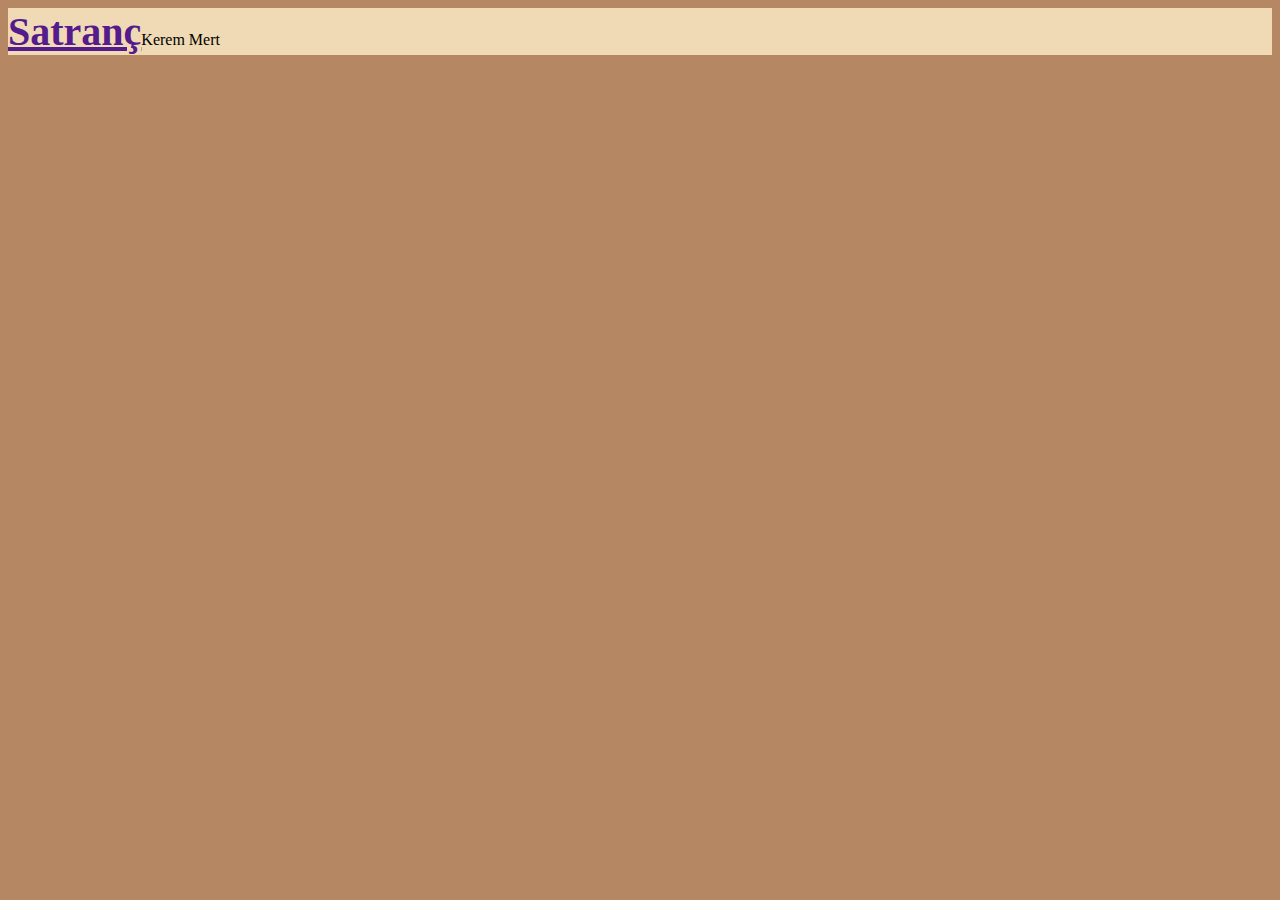
==== index.html @ 0bb48315 "first commit" ====
<!doctype html>
<html lang="en">
<head>
    <meta charset="UTF-8">
    <meta name="viewport" content="width=device-width, user-scalable=no, initial-scale=1.0, maximum-scale=1.0, minimum-scale=1.0">
    <meta http-equiv="X-UA-Compatible" content="ie=edge">
    <title>Document</title>
    <link href="https://cdn.jsdelivr.net/npm/bootstrap@5.3.0-alpha1/dist/css/bootstrap.min.css" rel="stylesheet" integrity="sha384-GLhlTQ8iRABdZLl6O3oVMWSktQOp6b7In1Zl3/Jr59b6EGGoI1aFkw7cmDA6j6gD" crossorigin="anonymous">
    <link rel="stylesheet" href="/css/style.css">
</head>
<body>

    <!-- Header start -->
    <header>
        <nav class="container text-center">
            <a class="big-title" href="">Satranç</a><span>Kerem Mert</span>
        </nav>
    </header>
    <!-- Header end -->


    <script src="https://cdn.jsdelivr.net/npm/bootstrap@5.3.0-alpha1/dist/js/bootstrap.bundle.min.js" integrity="sha384-w76AqPfDkMBDXo30jS1Sgez6pr3x5MlQ1ZAGC+nuZB+EYdgRZgiwxhTBTkF7CXvN" crossorigin="anonymous"></script>
</body>
</html>
---- css/style.css ----
body{
    background-color: #b58863;
}

nav{
    background-color: #f0d9b5;
}

.big-title{
    font-weight: bold;
    font-size: 40px;
}
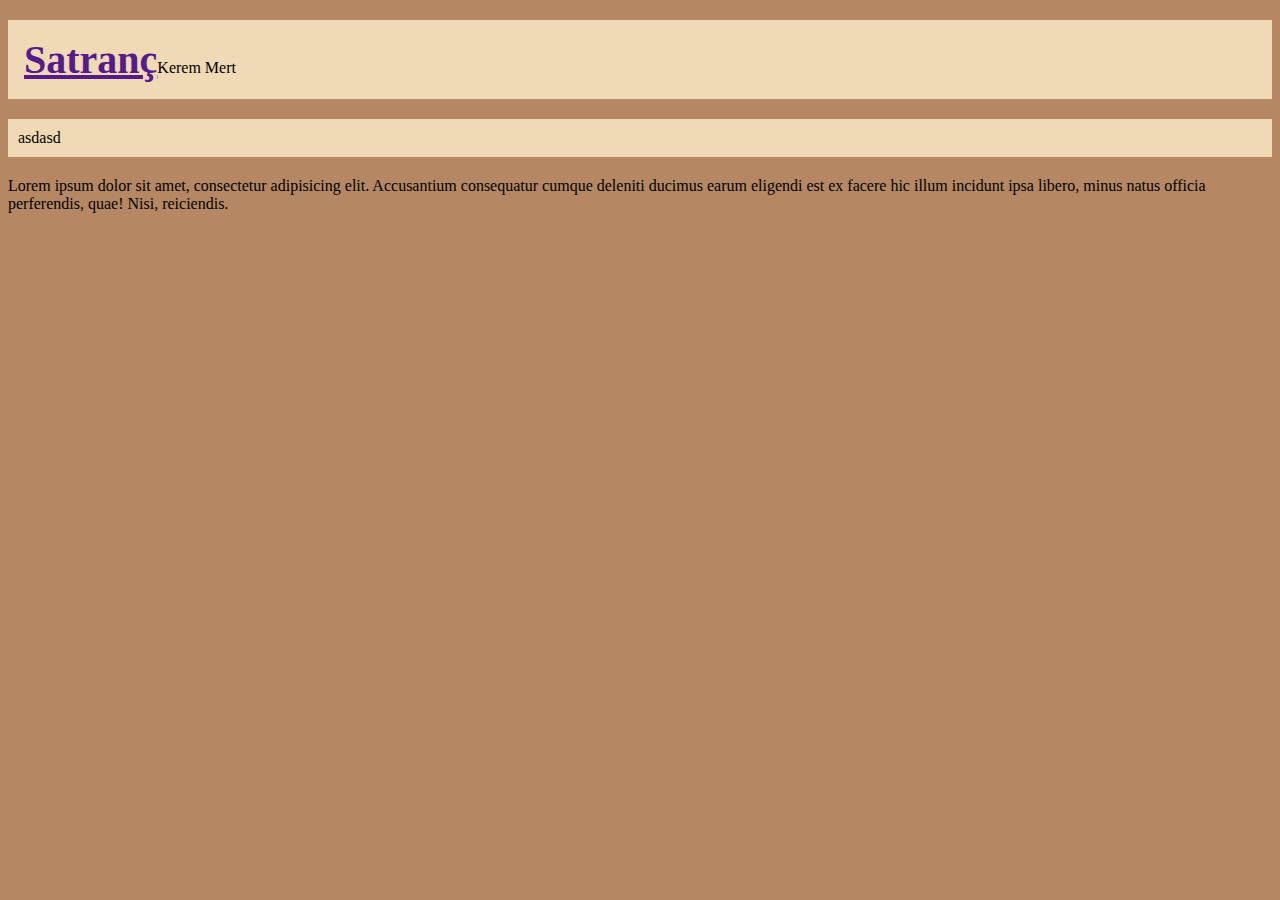
==== commit a4c38074: "tryies" ====
--- a/index.html
+++ b/index.html
@@ -1,5 +1,5 @@
 <!doctype html>
-<html lang="en">
+<html lang="tr">
 <head>
     <meta charset="UTF-8">
     <meta name="viewport" content="width=device-width, user-scalable=no, initial-scale=1.0, maximum-scale=1.0, minimum-scale=1.0">
@@ -12,10 +12,26 @@
 
     <!-- Header start -->
     <header>
-        <nav class="container text-center">
+        <nav class="container">
             <a class="big-title" href="">Satranç</a><span>Kerem Mert</span>
         </nav>
     </header>
+
+    <main class="container">
+        <section class="row std-sec">
+asdasd
+        </section>
+        <div class="row sec-asi">
+            <!-- Articles -->
+            <section class="col-md-8">
+                Lorem ipsum dolor sit amet, consectetur adipisicing elit. Accusantium consequatur cumque deleniti ducimus earum eligendi est ex facere hic illum incidunt ipsa libero, minus natus officia perferendis, quae! Nisi, reiciendis.
+            </section>
+            <!-- Articles end -->
+            <aside class="col-md-4">
+
+            </aside>
+        </div>
+    </main>
     <!-- Header end -->
 
 
--- a/css/style.css
+++ b/css/style.css
@@ -4,9 +4,26 @@
 
 nav{
     background-color: #f0d9b5;
+    margin-top: 20px;
+    padding: 16px;
+    margin-bottom: 20px;
+}
+
+.sec-asi{
+    margin-top: 20px;
+    margin-bottom: 20px;
 }
 
 .big-title{
     font-weight: bold;
     font-size: 40px;
+}
+
+.std-sec{
+    background-color: #f0d9b5;
+    padding: 10px;
+}
+
+aside{
+    background-color: #f0d9b5;
 }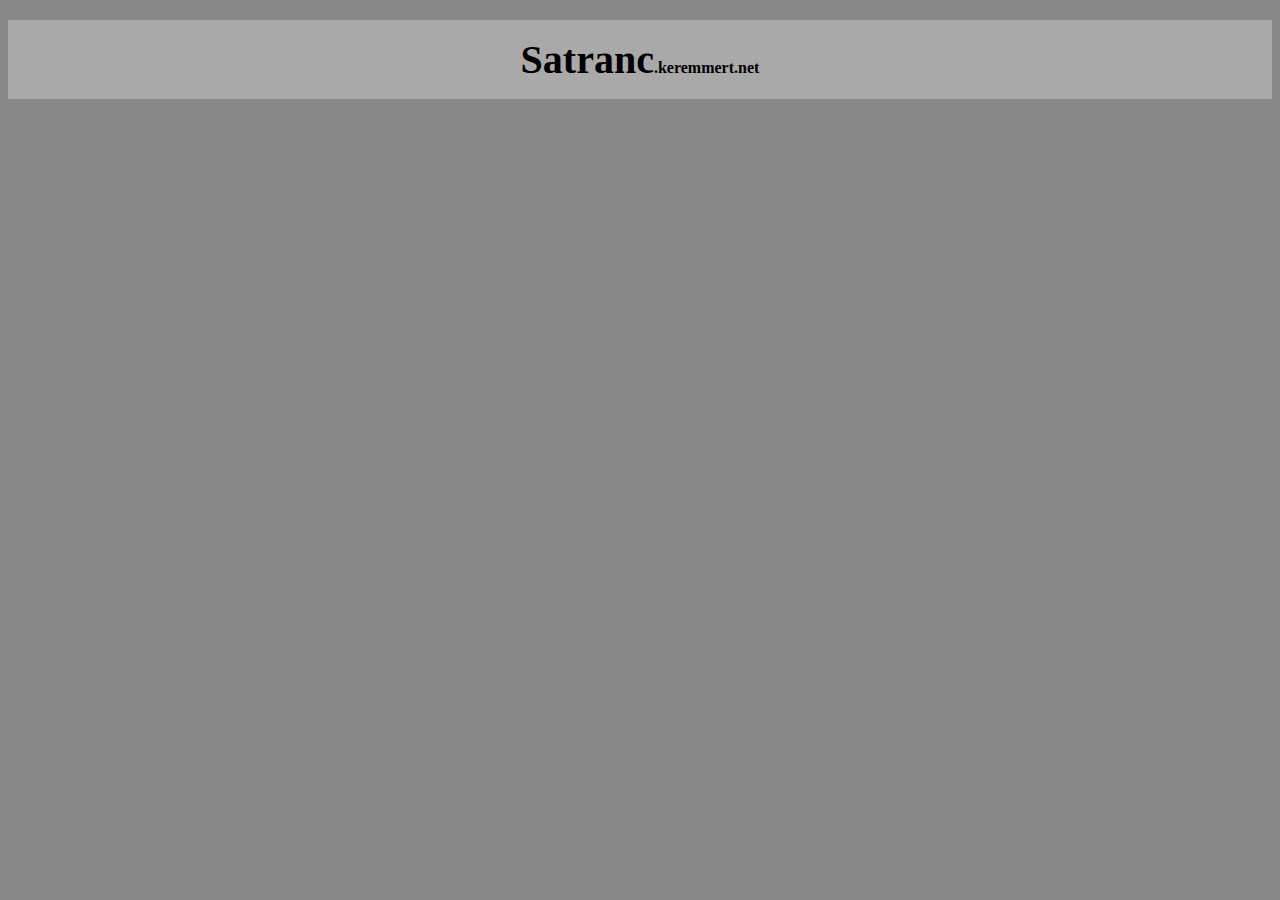
==== commit 22d3dc96: "grey folder added and index.html changhed" ====
--- a/index.html
+++ b/index.html
@@ -6,32 +6,16 @@
     <meta http-equiv="X-UA-Compatible" content="ie=edge">
     <title>Document</title>
     <link href="https://cdn.jsdelivr.net/npm/bootstrap@5.3.0-alpha1/dist/css/bootstrap.min.css" rel="stylesheet" integrity="sha384-GLhlTQ8iRABdZLl6O3oVMWSktQOp6b7In1Zl3/Jr59b6EGGoI1aFkw7cmDA6j6gD" crossorigin="anonymous">
-    <link rel="stylesheet" href="/css/style.css">
+    <link rel="stylesheet" href="/css/grey/style.css">
 </head>
 <body>
 
     <!-- Header start -->
     <header>
         <nav class="container">
-            <a class="big-title" href="">Satranç</a><span>Kerem Mert</span>
+            <a class="big-title" href="">Satranc</a><span class="big-title-span">.keremmert.net</span>
         </nav>
     </header>
-
-    <main class="container">
-        <section class="row std-sec">
-asdasd
-        </section>
-        <div class="row sec-asi">
-            <!-- Articles -->
-            <section class="col-md-8">
-                Lorem ipsum dolor sit amet, consectetur adipisicing elit. Accusantium consequatur cumque deleniti ducimus earum eligendi est ex facere hic illum incidunt ipsa libero, minus natus officia perferendis, quae! Nisi, reiciendis.
-            </section>
-            <!-- Articles end -->
-            <aside class="col-md-4">
-
-            </aside>
-        </div>
-    </main>
     <!-- Header end -->
 
 
--- a/css/grey/style.css
+++ b/css/grey/style.css
@@ -0,0 +1,31 @@
+body{
+    background-color: #878787;
+}
+
+nav{
+    background-color: #a9a9a9;
+    margin-top: 0px;
+    padding: 16px;
+    margin-bottom: 20px;
+    text-align: center;
+}
+
+@media (min-width: 576px) {
+
+    nav{
+        margin-top: 20px;
+    }
+
+}
+
+.big-title{
+    font-weight: bold;
+    font-size: 40px;
+    text-decoration: none;
+    color: #000;
+}
+
+.big-title-span{
+    color: #000;
+    font-weight: bold;
+}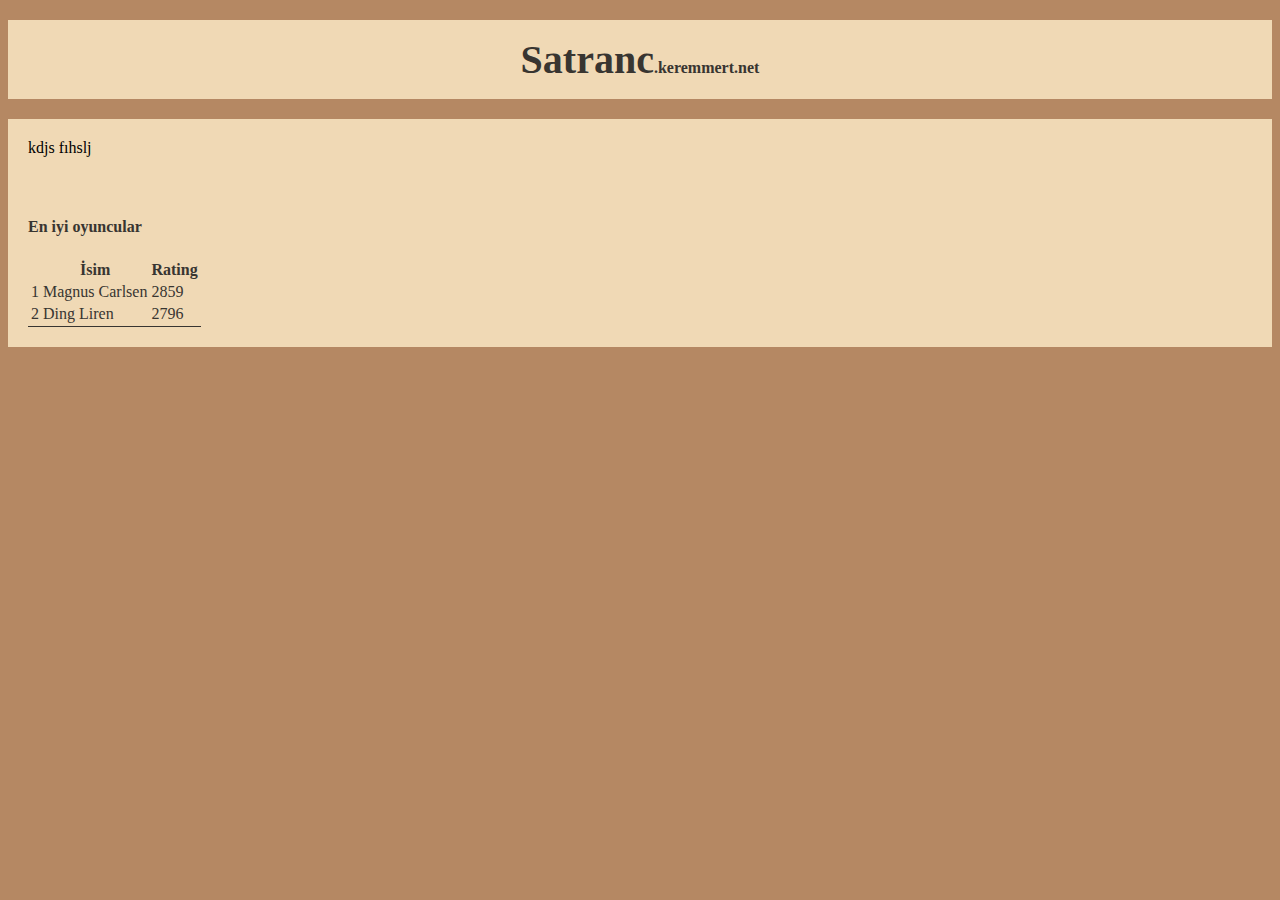
==== commit 59183fb5: "top-10, onecikan added" ====
--- a/index.html
+++ b/index.html
@@ -6,7 +6,7 @@
     <meta http-equiv="X-UA-Compatible" content="ie=edge">
     <title>Document</title>
     <link href="https://cdn.jsdelivr.net/npm/bootstrap@5.3.0-alpha1/dist/css/bootstrap.min.css" rel="stylesheet" integrity="sha384-GLhlTQ8iRABdZLl6O3oVMWSktQOp6b7In1Zl3/Jr59b6EGGoI1aFkw7cmDA6j6gD" crossorigin="anonymous">
-    <link rel="stylesheet" href="/css/grey/style.css">
+    <link rel="stylesheet" href="/css/classic/style.css">
 </head>
 <body>
 
@@ -18,6 +18,39 @@
     </header>
     <!-- Header end -->
 
+    <main class="container">
+        <div class="row">
+            <div class="col-md-8">
+                <section class="one-cikan">
+                    kdjs fıhslj
+                </section>
+            </div>
+            <div class="col-md-4">
+                <aside class="top-10">
+                    <h4>En iyi oyuncular</h4>
+                    <table class="table border-bottom-none">
+                        <thead>
+                            <th></th>
+                            <th>İsim</th>
+                            <th>Rating</th>
+                        </thead>
+                        <tbody>
+                            <tr>
+                                <td>1</td>
+                                <td>Magnus Carlsen</td>
+                                <td>2859</td>
+                            </tr>
+                            <tr>
+                                <td>2</td>
+                                <td>Ding Liren</td>
+                                <td>2796</td>
+                            </tr>
+                        </tbody>
+                    </table>
+                </aside>
+            </div>
+        </div>
+    </main>
 
     <script src="https://cdn.jsdelivr.net/npm/bootstrap@5.3.0-alpha1/dist/js/bootstrap.bundle.min.js" integrity="sha384-w76AqPfDkMBDXo30jS1Sgez6pr3x5MlQ1ZAGC+nuZB+EYdgRZgiwxhTBTkF7CXvN" crossorigin="anonymous"></script>
 </body>
--- a/css/classic/style.css
+++ b/css/classic/style.css
@@ -0,0 +1,47 @@
+body{
+    background-color: #b58863;
+}
+
+nav{
+    background-color: #f0d9b5;
+    margin-top: 0px;
+    padding: 16px;
+    margin-bottom: 20px;
+    text-align: center;
+}
+
+@media (min-width: 576px) {
+
+    nav{
+        margin-top: 20px;
+    }
+
+}
+
+.big-title{
+    font-weight: bold;
+    font-size: 40px;
+    text-decoration: none;
+    color: #383531;
+}
+
+.big-title-span{
+    color: #383531;
+    font-weight: bold;
+}
+
+.top-10{
+    background-color: #f0d9b5;
+    padding: 20px;
+    color: #383531;
+}
+
+.top-10 table{
+    color: #383531;
+    border-bottom: 1px solid #383531;
+}
+
+.one-cikan{
+    background-color: #f0d9b5;
+    padding: 20px;
+}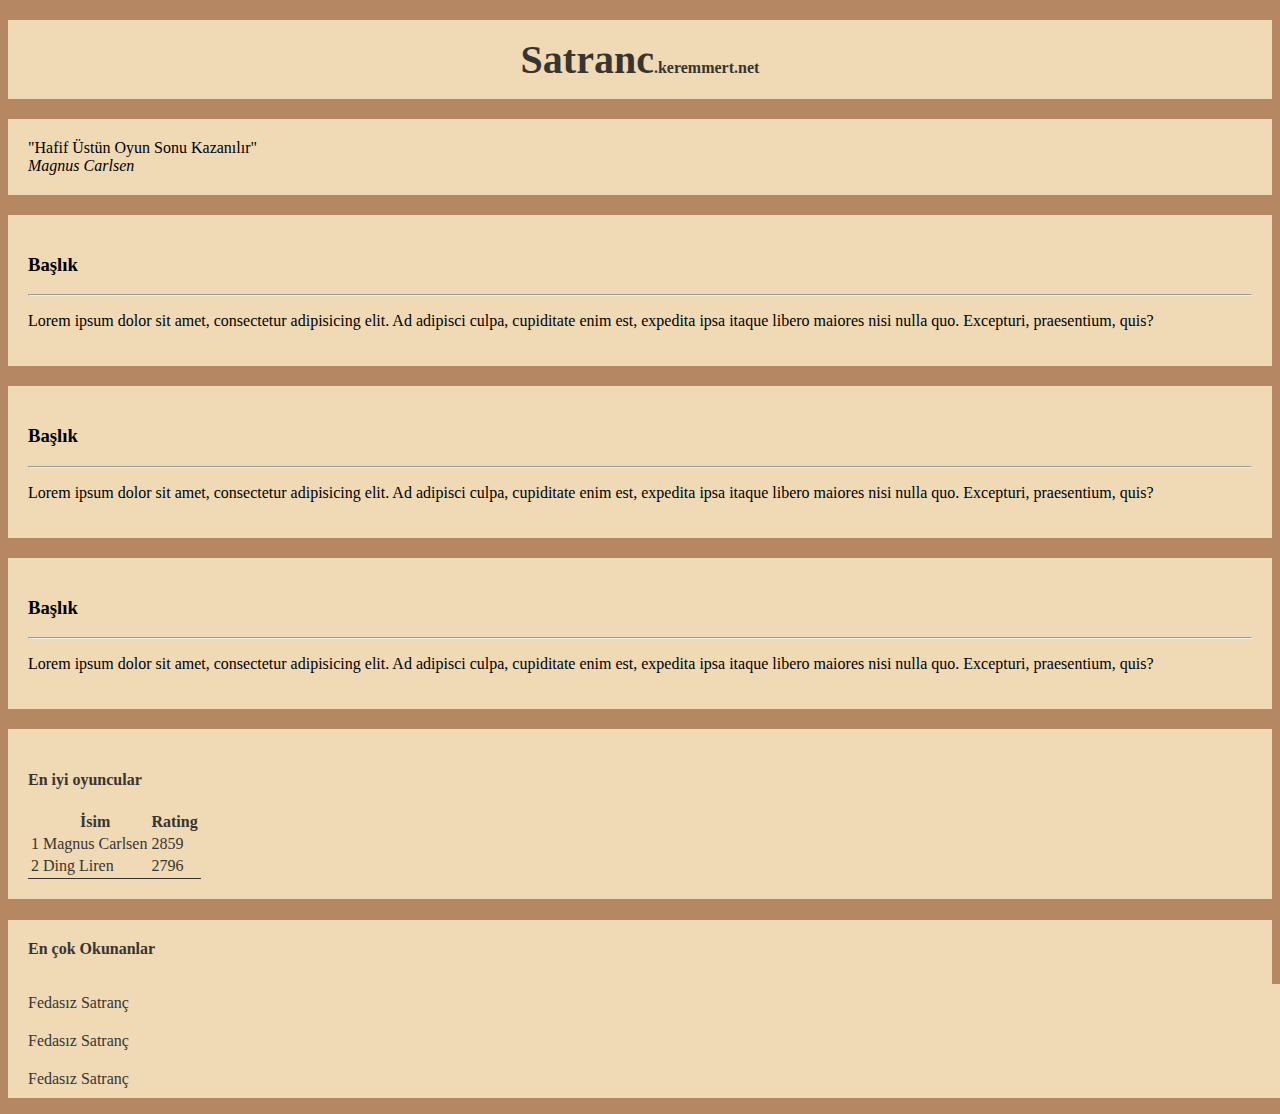
==== commit fc68ae15: "one cikanlar, article, en cok okunanlar added" ====
--- a/index.html
+++ b/index.html
@@ -22,12 +22,31 @@
         <div class="row">
             <div class="col-md-8">
                 <section class="one-cikan">
-                    kdjs fıhslj
+                    "Hafif Üstün Oyun Sonu Kazanılır"
+                    <br>
+                    <em class="author">Magnus Carlsen</em>
+                </section>
+                <section class="articles">
+                    <article class="article">
+                        <h3>Başlık</h3>
+                        <hr>
+                        <p>Lorem ipsum dolor sit amet, consectetur adipisicing elit. Ad adipisci culpa, cupiditate enim est, expedita ipsa itaque libero maiores nisi nulla quo. Excepturi, praesentium, quis?</p>
+                    </article>
+                    <article class="article">
+                        <h3>Başlık</h3>
+                        <hr>
+                        <p>Lorem ipsum dolor sit amet, consectetur adipisicing elit. Ad adipisci culpa, cupiditate enim est, expedita ipsa itaque libero maiores nisi nulla quo. Excepturi, praesentium, quis?</p>
+                    </article>
+                    <article class="article">
+                        <h3>Başlık</h3>
+                        <hr>
+                        <p>Lorem ipsum dolor sit amet, consectetur adipisicing elit. Ad adipisci culpa, cupiditate enim est, expedita ipsa itaque libero maiores nisi nulla quo. Excepturi, praesentium, quis?</p>
+                    </article>
                 </section>
             </div>
             <div class="col-md-4">
                 <aside class="top-10">
-                    <h4>En iyi oyuncular</h4>
+                    <h4 class="text-center">En iyi oyuncular</h4>
                     <table class="table border-bottom-none">
                         <thead>
                             <th></th>
@@ -48,6 +67,20 @@
                         </tbody>
                     </table>
                 </aside>
+                <aside class="most-reading">
+                    <h4 class="text-center">En çok Okunanlar</h4>
+                    <ul class="most-reading-list">
+                        <li>
+                            <a href="">Fedasız Satranç</a>
+                        </li>
+                        <li>
+                            <a href="">Fedasız Satranç</a>
+                        </li>
+                        <li>
+                            <a href="">Fedasız Satranç</a>
+                        </li>
+                    </ul>
+                </aside>
             </div>
         </div>
     </main>
--- a/css/classic/style.css
+++ b/css/classic/style.css
@@ -41,7 +41,63 @@
     border-bottom: 1px solid #383531;
 }
 
+@media (max-width: 576px) {
+
+    .top-10{
+        margin-top: 20px;
+    }
+
+}
+
+.most-reading{
+    margin-top: 20px;
+    background-color: #f0d9b5;
+    color: #383531;
+}
+
+.most-reading h4{
+    padding: 20px 20px 5px;
+}
+
+.most-reading-list{
+    padding: 0;
+}
+
+.most-reading-list li{
+    list-style: none;
+}
+
+.most-reading-list li a{
+    text-decoration: none;
+    display: inline-block;
+    width: 100%;
+    background-color: #f0d9b5;
+    padding: 10px 20px 10px;
+    color: #383531;
+}
+
+.most-reading-list li a:hover{
+    background-color: #b58863;
+    color: #fff;
+    transition: background-color 0.5s ease;
+}
+
 .one-cikan{
     background-color: #f0d9b5;
     padding: 20px;
-}+}
+
+.author{
+    text-align: right;
+}
+
+.articles{
+    margin-top: 20px;
+}
+
+.article{
+    background-color: #f0d9b5;
+    padding: 20px;
+    margin-bottom: 20px;
+}
+
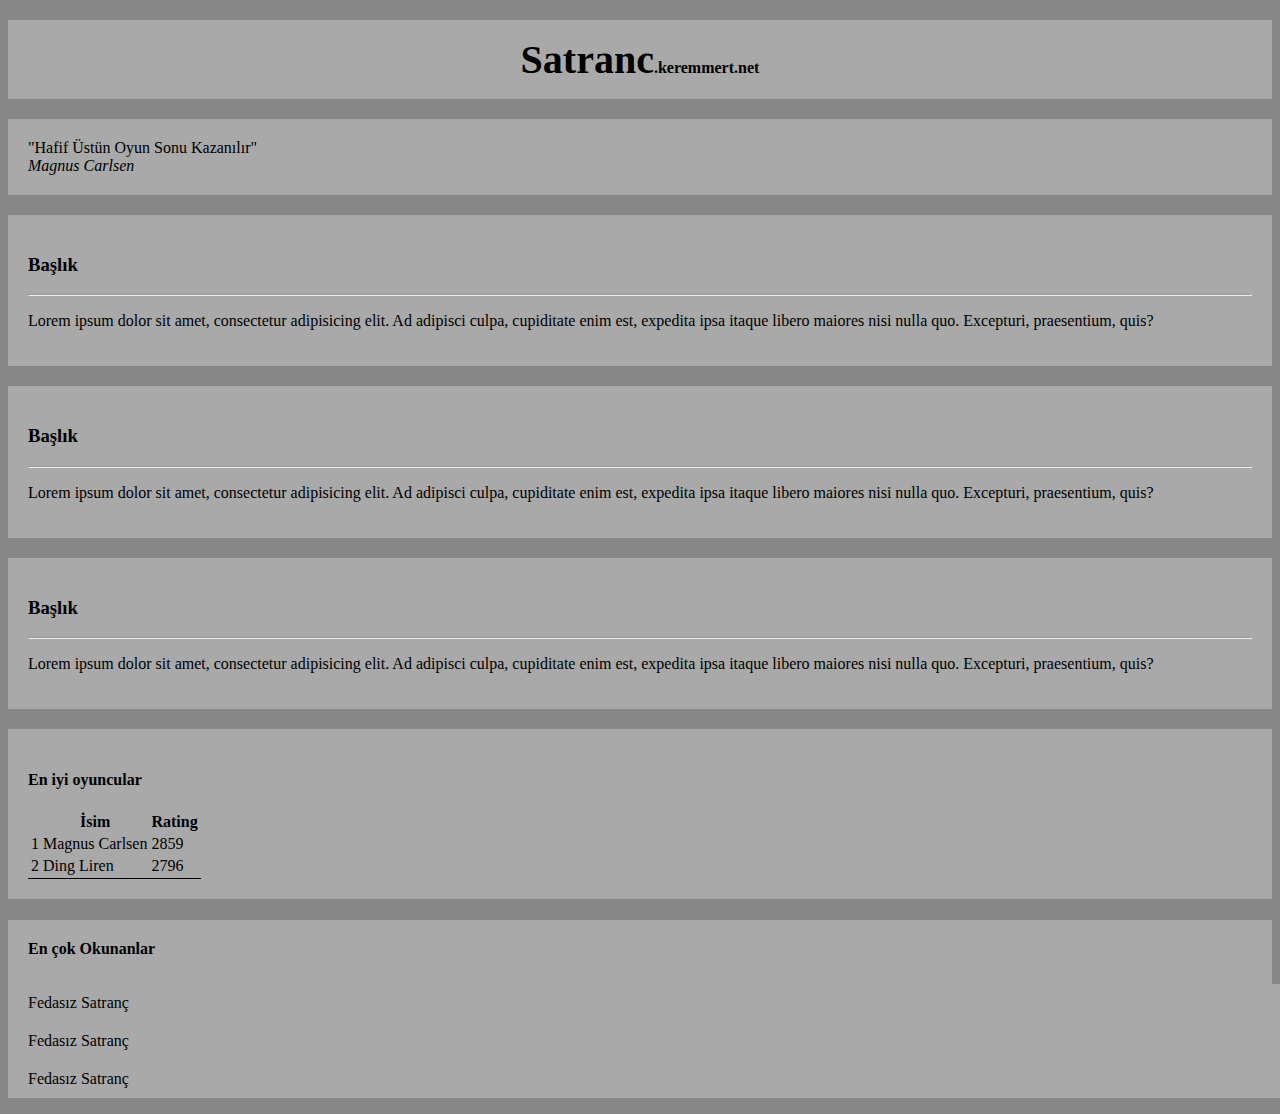
==== commit accd18e6: "grey/style.css updated" ====
--- a/index.html
+++ b/index.html
@@ -6,7 +6,7 @@
     <meta http-equiv="X-UA-Compatible" content="ie=edge">
     <title>Document</title>
     <link href="https://cdn.jsdelivr.net/npm/bootstrap@5.3.0-alpha1/dist/css/bootstrap.min.css" rel="stylesheet" integrity="sha384-GLhlTQ8iRABdZLl6O3oVMWSktQOp6b7In1Zl3/Jr59b6EGGoI1aFkw7cmDA6j6gD" crossorigin="anonymous">
-    <link rel="stylesheet" href="/css/classic/style.css">
+    <link rel="stylesheet" href="/css/grey/style.css">
 </head>
 <body>
 
--- a/css/grey/style.css
+++ b/css/grey/style.css
@@ -0,0 +1,103 @@
+body{
+    background-color: #878787;
+}
+
+nav{
+    background-color: #a9a9a9;
+    margin-top: 0px;
+    padding: 16px;
+    margin-bottom: 20px;
+    text-align: center;
+}
+
+@media (min-width: 576px) {
+
+    nav{
+        margin-top: 20px;
+    }
+
+}
+
+.big-title{
+    font-weight: bold;
+    font-size: 40px;
+    text-decoration: none;
+    color: #000;
+}
+
+.big-title-span{
+    color: #000;
+    font-weight: bold;
+}
+
+.top-10{
+    background-color: #a9a9a9;
+    padding: 20px;
+    color: #000;
+}
+
+.top-10 table{
+    color: #000;
+    border-bottom: 1px solid #000;
+}
+
+@media (max-width: 576px) {
+
+    .top-10{
+        margin-top: 20px;
+    }
+
+}
+
+.most-reading{
+    margin-top: 20px;
+    background-color: #a9a9a9;
+    color: #000;
+}
+
+.most-reading h4{
+    padding: 20px 20px 5px;
+}
+
+.most-reading-list{
+    padding: 0;
+}
+
+.most-reading-list li{
+    list-style: none;
+}
+
+.most-reading-list li a{
+    text-decoration: none;
+    display: inline-block;
+    width: 100%;
+    background-color: #a9a9a9;
+    padding: 10px 20px 10px;
+    color: #000;
+}
+
+.most-reading-list li a:hover{
+    background-color: #878787;
+    color: #fff;
+    transition: background-color 0.5s ease;
+}
+
+.one-cikan{
+    background-color: #a9a9a9;
+    padding: 20px;
+}
+
+.author{
+    text-align: right;
+}
+
+.articles{
+    margin-top: 20px;
+}
+
+.article{
+    background-color: #a9a9a9;
+    padding: 20px;
+    margin-bottom: 20px;
+    color: #000;
+}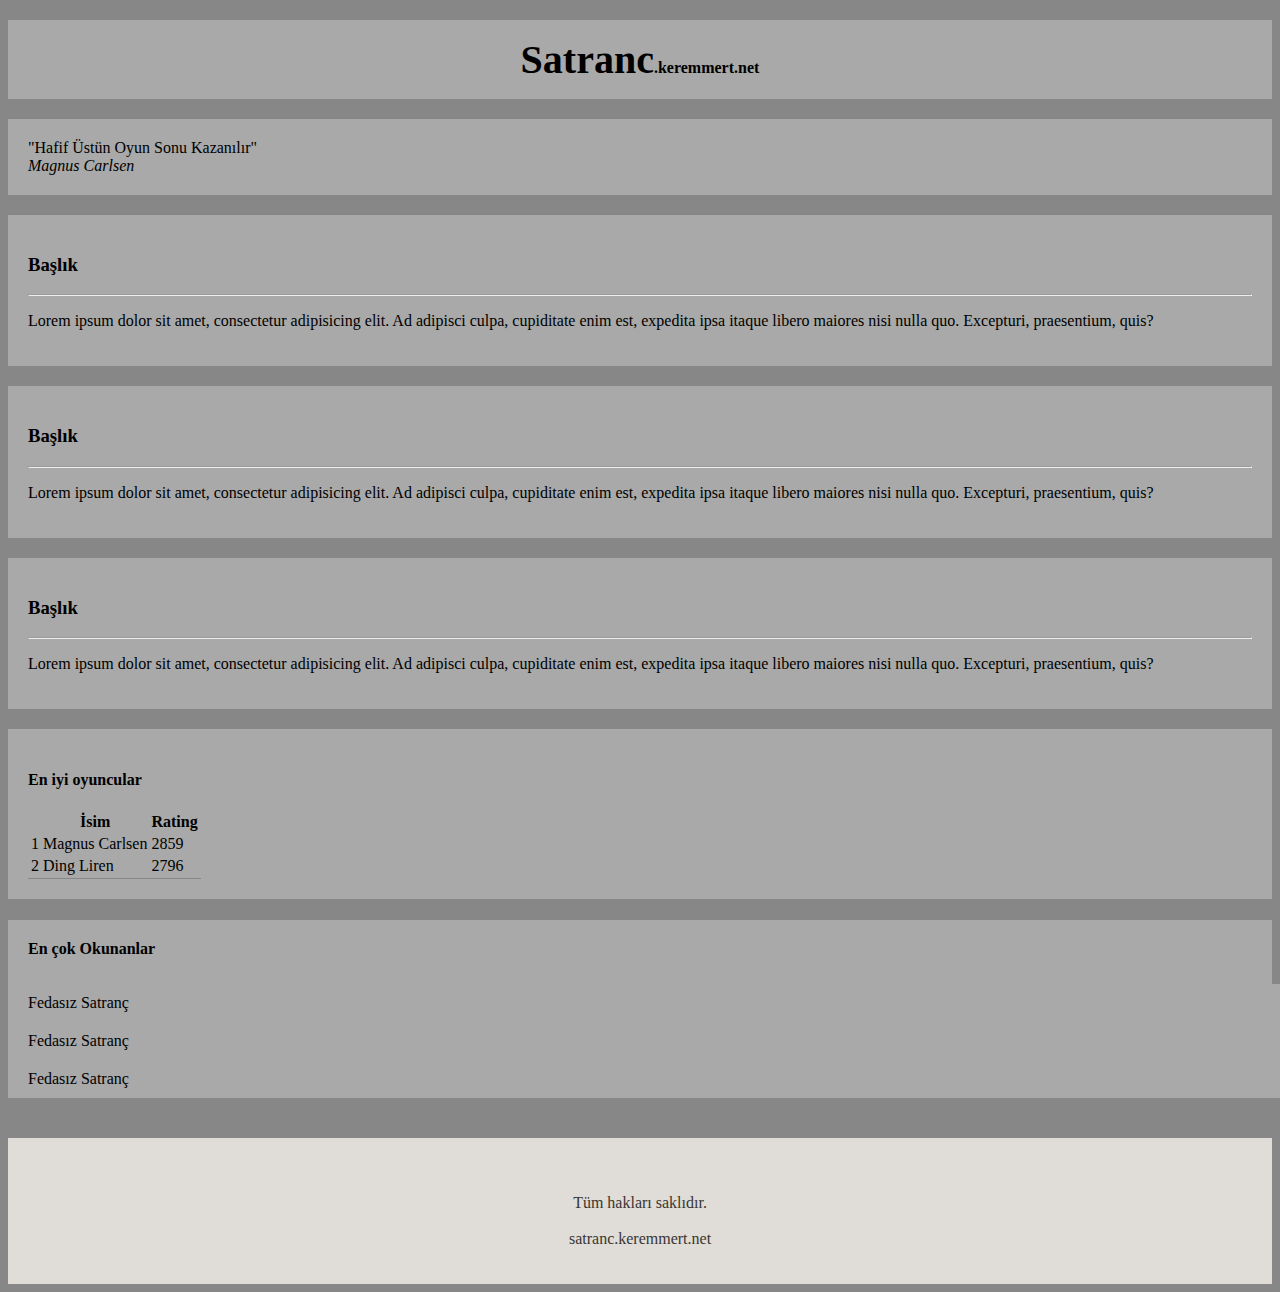
==== commit 61233115: "content.html and footer added" ====
--- a/index.html
+++ b/index.html
@@ -85,6 +85,12 @@
         </div>
     </main>
 
+    <footer class="container-fluid">
+        <div class="row">
+            <p>Tüm hakları saklıdır. <br><br> satranc.keremmert.net</p>
+        </div>
+    </footer>
+
     <script src="https://cdn.jsdelivr.net/npm/bootstrap@5.3.0-alpha1/dist/js/bootstrap.bundle.min.js" integrity="sha384-w76AqPfDkMBDXo30jS1Sgez6pr3x5MlQ1ZAGC+nuZB+EYdgRZgiwxhTBTkF7CXvN" crossorigin="anonymous"></script>
 </body>
 </html>--- a/css/grey/style.css
+++ b/css/grey/style.css
@@ -38,7 +38,7 @@
 
 .top-10 table{
     color: #000;
-    border-bottom: 1px solid #000;
+    border-bottom: 1px solid #878787;
 }
 
 @media (max-width: 576px) {
@@ -100,4 +100,18 @@
     padding: 20px;
     margin-bottom: 20px;
     color: #000;
+}
+
+footer{
+    background-color: #e0dcd7;
+    color: #393632;
+    text-align: center;
+    padding-top: 40px;
+    padding-bottom: 20px;
+    margin-top: 40px;
+}
+
+.an-article{
+    text-align: justify;
+    padding: 30px;
 }